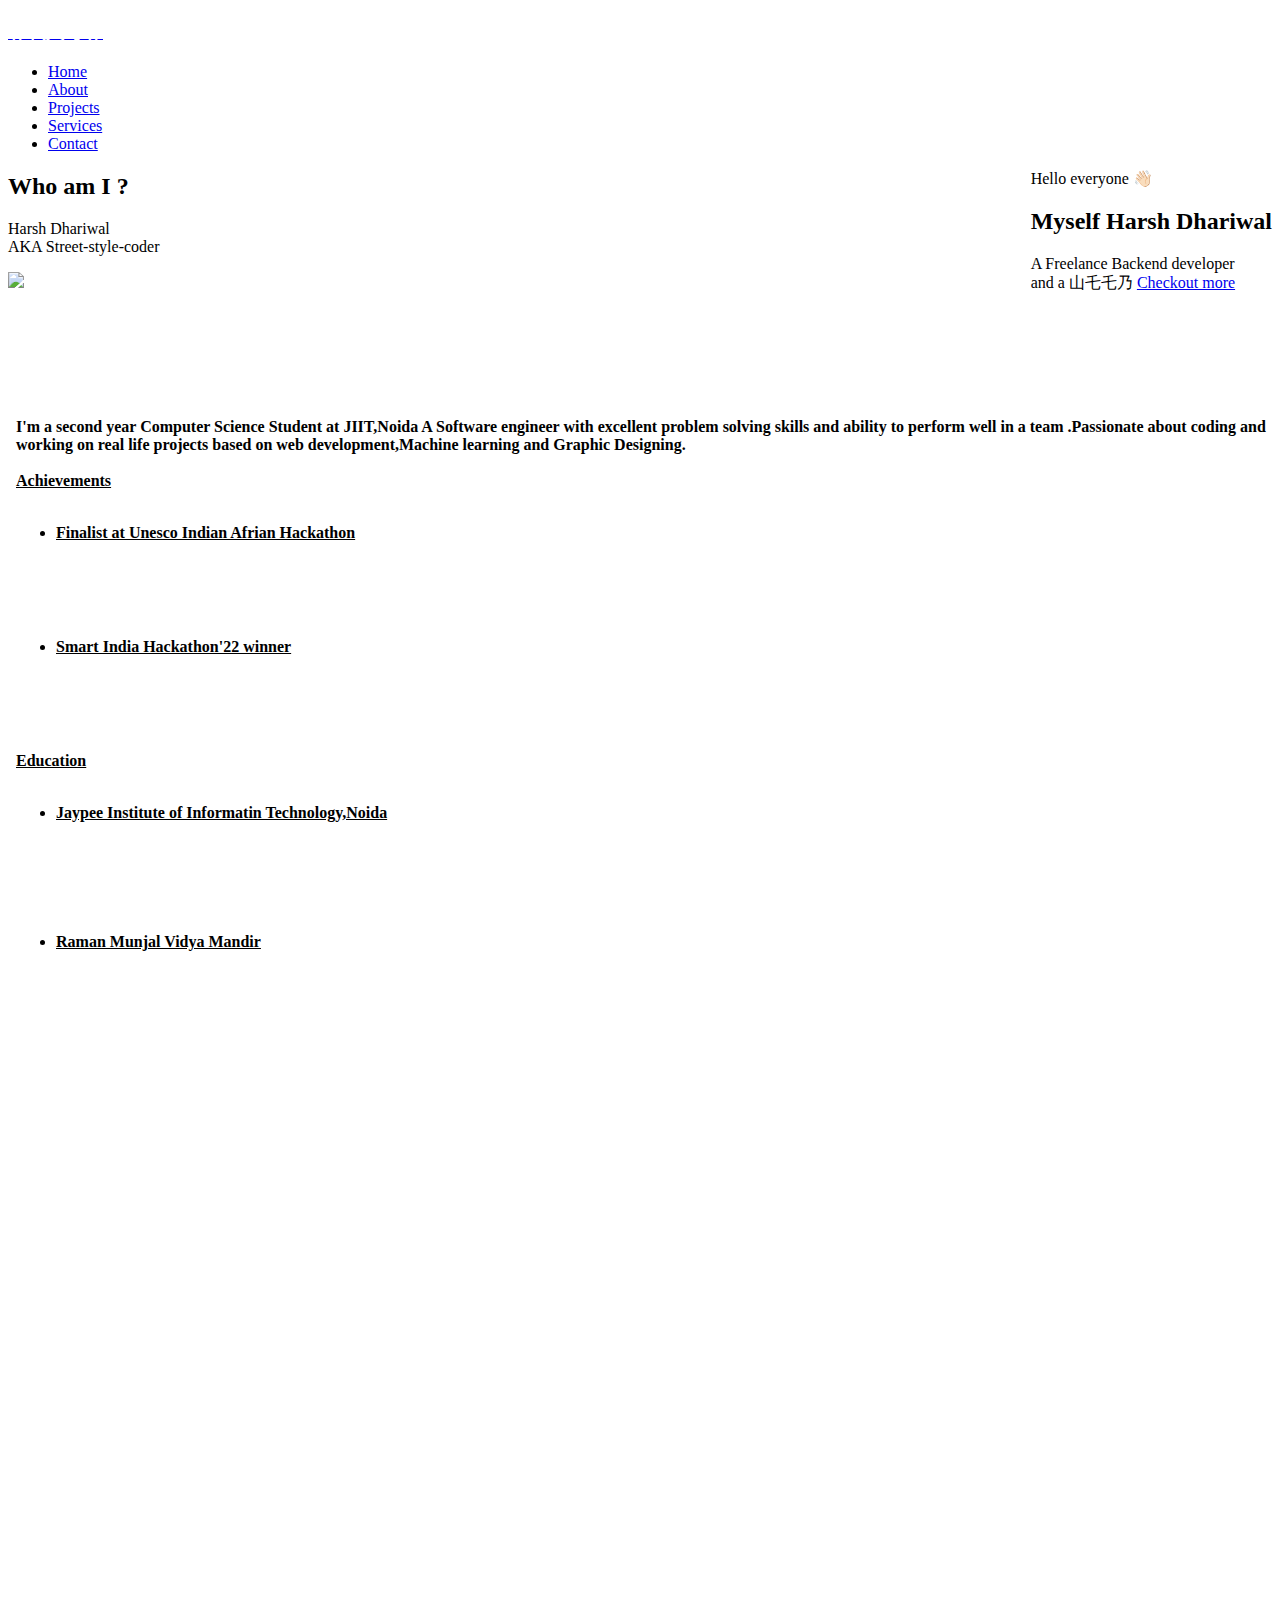
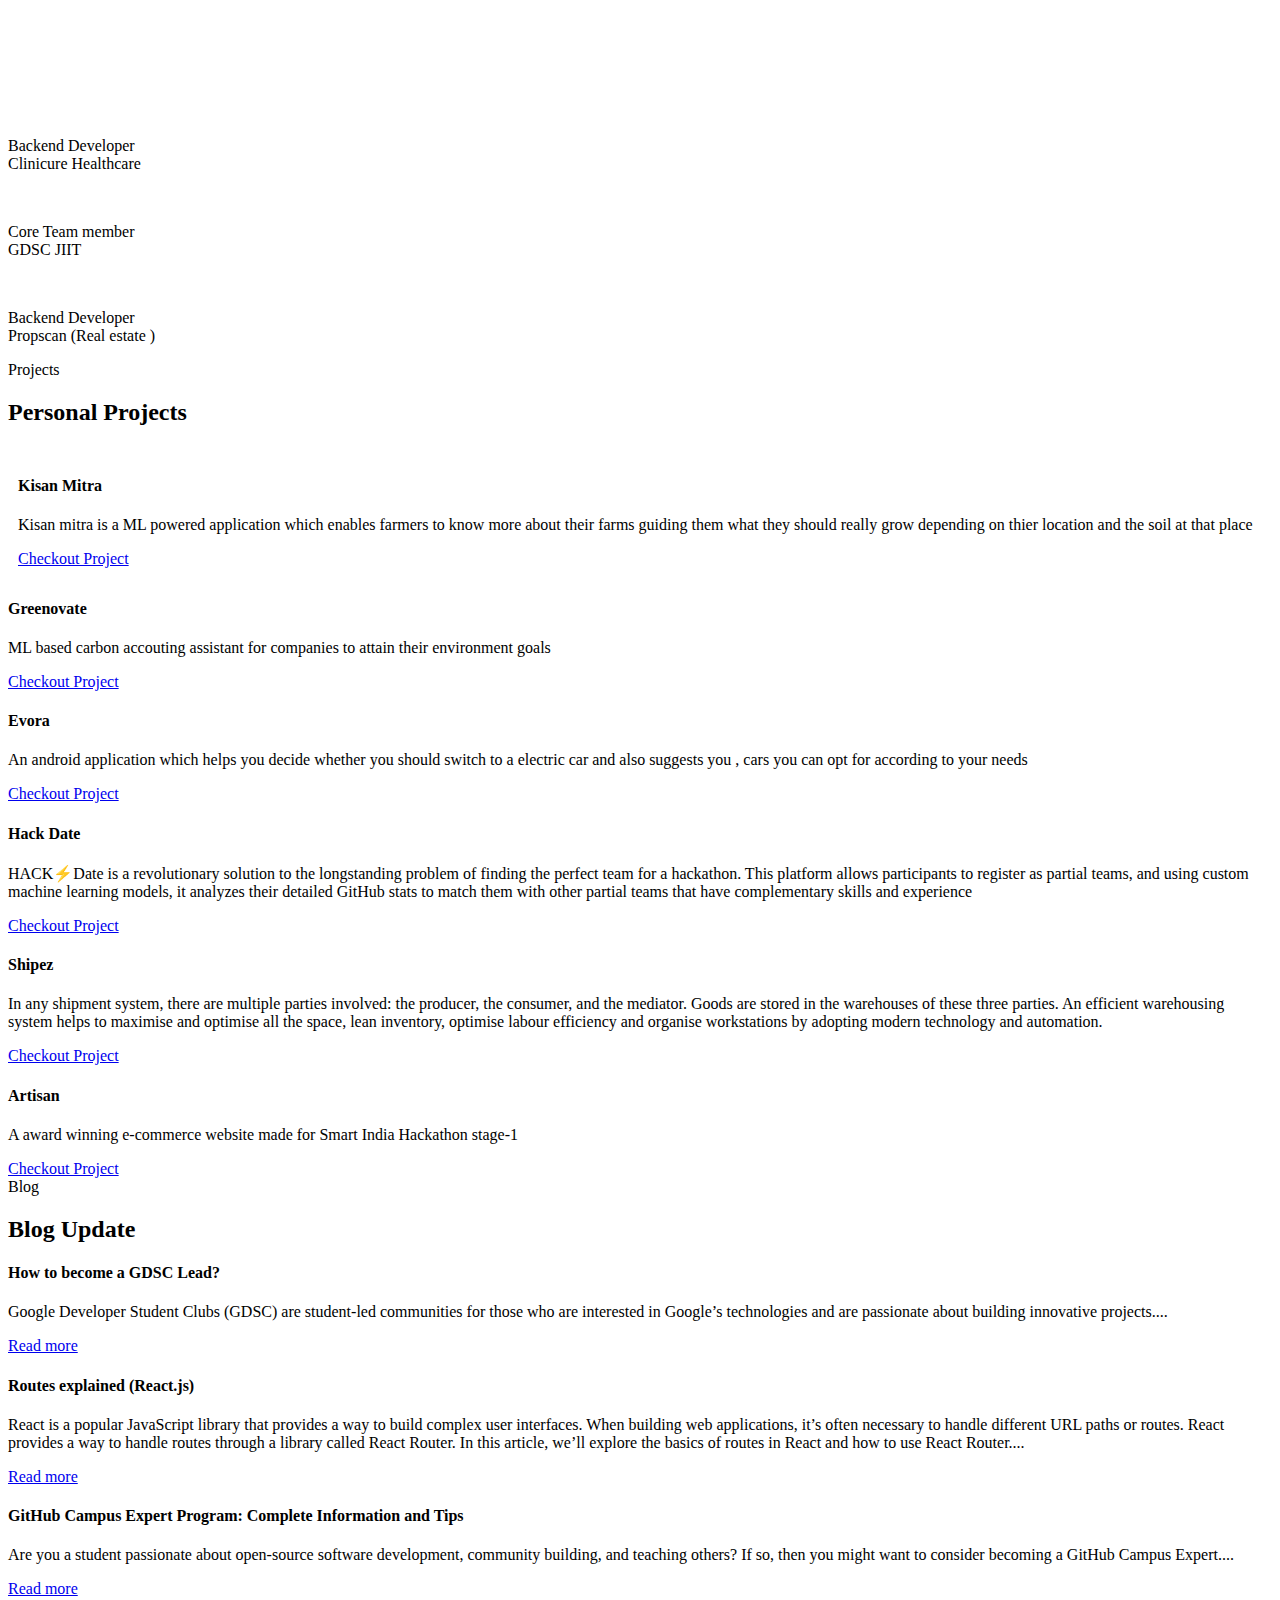
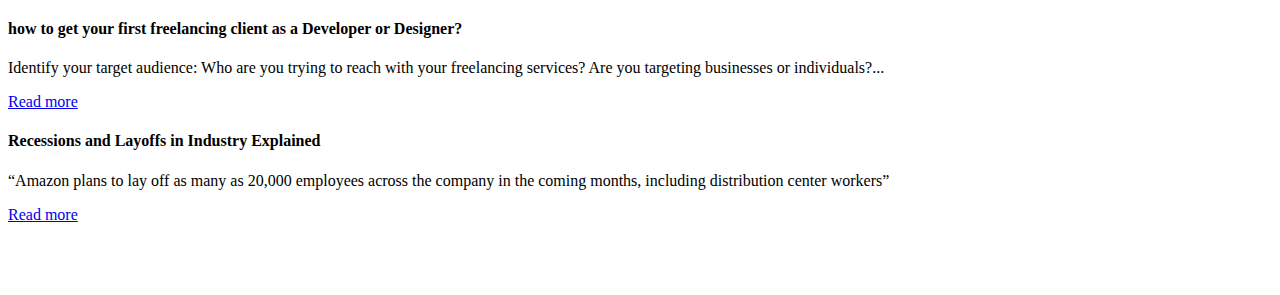
==== index.html @ ebcb8bb8 "slight change" ====
<!DOCTYPE html>
<html lang="zxx">

<head>
    <meta charset="UTF-8">
    <meta name="description" content="Harsh portfolio">
 
    <meta name="viewport" content="width=device-width, initial-scale=1.0">
    <meta http-equiv="X-UA-Compatible" content="ie=edge">
    <title>Portfolio by Harsh Dhariwal</title>

    <!-- Google Font -->
    <link href="https://fonts.googleapis.com/css2?family=Play:wght@400;700&display=swap" rel="stylesheet">
    <link href="https://fonts.googleapis.com/css2?family=Josefin+Sans:wght@300;400;500;600;700&display=swap"
        rel="stylesheet">

    <!-- Css Styles -->
    <link rel="stylesheet" href="css/bootstrap.min.css" type="text/css">
    <link rel="stylesheet" href="css/font-awesome.min.css" type="text/css">
    <link rel="stylesheet" href="css/elegant-icons.css" type="text/css">
    <link rel="stylesheet" href="css/owl.carousel.min.css" type="text/css">
    <link rel="stylesheet" href="css/magnific-popup.css" type="text/css">
    <link rel="stylesheet" href="css/slicknav.min.css" type="text/css">
    <link rel="stylesheet" href="css/style.css" type="text/css">
</head>

<body>
    <!-- Page Preloder -->
    <div id="preloder">
        <div class="loader"></div>
    </div>

    <!-- Header Section Begin -->
    <header class="header">
        <div class="container">
            <div class="row">
                <div class="col-lg-2" style="width: fit-content;">
                    <div class="header__logo">
                        <a href="./index.html">
                            <!-- <img src="https://i.ibb.co/ZfYs17d/logo.png"" alt=""> -->
                        <strong>  <h3 style="color:white;  width:fit-content;">卄卂尺丂卄</h3>  </strong>
                        </a>
                    </div>
                </div>
                <div class="col-lg-10">
                    <div class="header__nav__option">
                        <nav class="header__nav__menu mobile-menu">
                            <ul>
                                <li class="active"><a href="./index.html">Home</a></li>
                                <li><a href="#services">About</a></li>
                                <li><a href="#projects">Projects</a></li>
                                <li><a href="#skills">Services</a></li>
                                <li><a href="#socials">Contact</a></li>
                            </ul>
                        </nav>
                        
                    </div>
                </div>
            </div>
            <div id="mobile-menu-wrap"></div>
        </div>
    </header>
    <!-- Header End -->

    <!-- Hero Section Begin -->
    <section class="hero set-bg" data-setbg="https://images6.alphacoders.com/107/1070182.jpg" style="height: fit-content;">
        <div class="hero__slider owl-carousel"  >
            <div class="hero__item set-bg" style="float:right" >
                <div class="container" >
                    <div class="row">
                        <div class="col-lg-6">
                            <div class="hero__text">
                                <span>Hello everyone 👋🏻

                                </span>
                                <h2>Myself Harsh Dhariwal</h2>
                                <span>A Freelance Backend developer <br> and a 山乇乇乃</span>
                                <a href="#services" class="primary-btn">Checkout more</a>
                            </div>
                        </div>
                    </div>
                </div>
            </div>
            
        </div>
    </section>
    <!-- Hero Section End -->
    <section id="services" class="services spad" style="background-image: url('https://c4.wallpaperflare.com/wallpaper/142/751/831/landscape-anime-digital-art-fantasy-art-wallpaper-preview.jpg'); background-size: cover; background-repeat: no-repeat; height:fit-content;">
        <div class="container">
            <div class="row">
                <div class="col-lg-4">
                    <div class="services__title">
                        <div class="section-title">
                           
                            <h2>Who am I ?</h2>
                            <span>Harsh Dhariwal <br>AKA Street-style-coder</span>
                        </div>
                        <p>
                            <img src="https://i.ibb.co/7j0GN9n/unnamed-1.jpg" style="width: 80%; height: auto;">
                        </p>
                        
                    </div>
                </div>
                <div class="col-lg-8">
                    <div class="row">
                        <div class="col-lg-10 col-md-6 col-sm-6">
                            <div class="services__item" style="padding-top:5.5rem; padding-left:0.5rem; ">
                                <h4>I'm a second year Computer Science Student at JIIT,Noida

                                    A Software engineer with excellent problem solving skills and ability to perform well in a team 
                                    .Passionate about coding and working on real life projects 
                                    based on web development,Machine learning and Graphic Designing.
                                    <br><br>
                                    <u>Achievements</u>
                                    <br><br>
                                    <ul>
                                        <li><u>Finalist at Unesco Indian Afrian Hackathon </u><br><br>
                                     <h5 style="color:white">  For which only 220 Students were selected by Government of India for this Hackathon</h5> 
                                    </li><br>
                                        <li><u>Smart India Hackathon'22 winner</u></li><br>
                                        <h5 style="color:white">Winner at India's largest Hackathon organized by Govt of India</h5>
                                    </ul><br>
                                    <u>Education</u>
                                    <br><br>
                                    <ul>
                                   <li><strong><u>Jaypee Institute of Informatin Technology,Noida</u></strong>
                                    <br>
                                   <h5 style="color:white"> Bachleors of Technology in Computer Science <br> 2021-2025 <br>
                                Cgpa-7.6</h5>
                                </li> 
                                <br>
                               
                                <li>

                                    <strong><u>Raman Munjal Vidya Mandir</u></strong>
                                    <br>
                                    <h5 style="color:white">X-XII Standard <br>
                                    96.4%
                                    </h5>
                                    
                                    <br>
                                </li>

                                </ul>
                                    </h4>
                                
                        </div>
                        
                        
                    </div>
                </div>
            </div>
        </div>
    </section>

    <!-- Services Section Begin -->
    <section id="skills" class="services spad" style="background-image: url('https://c4.wallpaperflare.com/wallpaper/916/657/97/anime-your-name-hd-wallpaper-preview.jpg'); background-repeat: no-repeat; background-size: cover; color:white; height:fit-content;">
        <div class="container">
            <div class="row">
                <div class="col-lg-4">
                    <div class="services__title">
                        <div class="section-title">
                            <span>My skills</span>
                            <h2>Services offered</h2>
                        </div>
                        <p>Here are some services offered by me at freelance .</p>
                        
                    </div>
                </div>
                <div class="col-lg-8">
                    <div class="row">
                        <div class="col-lg-6 col-md-6 col-sm-6">
                            <div class="services__item">
                                <div class="services__item__icon">
                                    <img src="https://www.djangoproject.com/m/img/logos/django-logo-negative.png" alt="">
                                </div>
                                <h4>Backend development</h4>
                                <p>I can build backend of your website using Django or Node js</p>
                            </div>
                        </div>
                        <div class="col-lg-6 col-md-6 col-sm-6">
                            <div class="services__item">
                                <div class="services__item__icon">
                                    <img src="https://s.w.org/style/images/about/WordPress-logotype-wmark-white.png" alt="">
                                </div>
                                <h4>Wordpress development</h4>
                                <p>Get your business a wordpress blog website or a woocommerce/shopify store .</p>
                            </div>
                        </div>
                        <div class="col-lg-6 col-md-6 col-sm-6">
                            <div class="services__item">
                                <div class="services__item__icon">
                                    <img src="https://s3-alpha.figma.com/hub/file/3152337111/0e0f44e4-8de2-49c9-b8f0-406ece8fd1b6-cover.png" alt="">
                                </div>
                                <h4>UI/UX</h4>
                                <p>Get a eye catching UI designed for your brand </p>
                            </div>
                        </div>
                        <div class="col-lg-6 col-md-6 col-sm-6">
                            <div class="services__item">
                                <div class="services__item__icon">
                                    <img src="https://upload.wikimedia.org/wikipedia/commons/thumb/0/08/Canva_icon_2021.svg/2048px-Canva_icon_2021.svg.png" alt="">
                                </div>
                                <h4>Graphic designing</h4>
                                <p>Get your brand a logo or get audience engaging content and designs</p>
                            </div>
                        </div>
                    </div>
                </div>
            </div>
        </div>
    </section>
    <!-- Services Section End -->

 
    <!-- Work Section End -->

    <!-- Counter Section Begin -->
    <section class="counter" id="experience">
        <h1 style="color:white; float:top; padding:2px;">Experience</h1>
        <div class="container">
           
            <div class="counter__content">
              
                <div class="row">
                    <div class="col-lg-3 col-md-6 col-sm-6">
                       
                    </div>
                    <div class="col-lg-3 col-md-6 col-sm-6">
                        <div class="counter__item">
                            <div class="counter__item__text">
                                <img src="https://clinicurehealthcare.com/images/clinicure_healthcare_logo.png" alt="">
                               
                                <p>Backend Developer <br> Clinicure Healthcare</p>
                            </div>
                        </div>

                        
                    </div>
                    <div class="col-lg-3 col-md-6 col-sm-6">
                        <div class="counter__item second__item">
                            <div class="counter__item__text">
                                <img src="https://www.uos.ac.uk/sites/www.uos.ac.uk/files/gdsc.png" alt="">
                                <!-- <h2 class="counter_num">1068</h2> -->
                                <p>Core Team member <br> GDSC JIIT</p>
                            </div>
                        </div>


                        
                    </div>
                    <div class="col-lg-3 col-md-6 col-sm-6">
                        <!-- <div class="counter__item four__item">
                            <div class="counter__item__text">
                                <img src="img/icons/ci-4.png" alt="">
                                <h2 class="counter_num">230</h2>
                                <p>Compled Projects</p>
                            </div>
                        </div> -->
                        <div class="counter__item third__item">
                            <div class="counter__item__text">
                                <img src="https://i.ibb.co/txrCyPj/Screenshot-2023-05-07-180728.png" alt="" style="width: 9rem; height: auto; ">
                               
                                <p>Backend Developer <br> Propscan (Real estate )</p>
                            </div>
                        </div>
                    </div>
                </div>
            </div>
        </div>
    </section>
    <!-- Counter Section End -->

    <!-- Team Section Begin -->
    <section class="team spad set-bg" data-setbg="img/team-bg.jpg" id="projects">
        <div class="container">
            <div class="row">
                <div class="col-lg-12">
                    <div class="section-title team__title">
                        <span>Projects</span>
                        <h2>Personal Projects</h2>
                    </div>
                </div>
            </div>
            <div class="row">
                <div class="col-lg-3 col-md-6 col-sm-6 p-0" >
                    <div class="team__item "  style="background-image: url('https://user-images.githubusercontent.com/89967721/218291543-2dd6245c-d84c-4d23-929e-7ca83cd868da.png'); background-size: contain; background-repeat: no-repeat; padding: 10px;">
                        <div class="team__item__text">
                            <h4>Kisan Mitra</h4>
                            <p>Kisan mitra is a ML powered application which enables farmers to know more about their farms guiding them what they should really grow depending on thier location and the soil at that place</p>
                            <div class="team__item__social">
                                <a href="https://github.com/streetstylecoder/Kisan_Mitra" class="btn btn-success">Checkout Project</a>
                            </div>
                        </div>
                    </div>
                </div>
                <div class="col-lg-3 col-md-6 col-sm-6 p-0">
                    <div class="team__item team__item--second" style="background-image: url('https://i.ibb.co/BG2FzB5/Screenshot-2023-05-07-183526.png'); background-size: contain; background-repeat: no-repeat;">
                        <div class="team__item__text">
                            <h4>Greenovate</h4>
                            <p>ML based carbon accouting assistant for companies to attain their environment goals </p>
                            <div class="team__item__social">
                                <a href="  https://github.com/streetstylecoder/greenovate" class="btn btn-success">Checkout Project</a>
                              
                            </div>
                        </div>
                    </div>
                </div>
                <div class="col-lg-3 col-md-6 col-sm-6 p-0">
                    <div class="team__item team__item--third " style="background-image: url('https://cdn.dribbble.com/userupload/3108968/file/still-ae2168b79c15b786c0b64401ad64ffa3.png?resize=400x0'); background-size: contain; background-repeat: no-repeat;">
                        <div class="team__item__text">
                            <h4>Evora</h4>
                            <p>An android application which helps you decide whether you should switch to a electric car and also suggests you , cars you can opt for according to your needs</p>
                            <div class="team__item__social">
                                <a href="  https://github.com/streetstylecoder/evora" class="btn btn-success">Checkout Project</a>
                            </div>
                        </div>
                    </div>
                </div>
                <div class="col-lg-3 col-md-6 col-sm-6 p-0">
                    <div class="team__item team__item--third " style="background-image: url( 'https://user-images.githubusercontent.com/89967721/233848425-1d48fefc-7ff0-4d6b-bca2-1c8a0965c4da.png'); background-size: contain; background-repeat: no-repeat;">
                        <div class="team__item__text">
                            <h4>Hack Date</h4>
                            <p>HACK⚡️Date is a revolutionary solution to the longstanding problem of finding the perfect team for a hackathon. This platform allows participants to register as partial teams, and using custom machine learning models, it analyzes their detailed GitHub stats to match them with other partial teams that have complementary skills and experience</p>
                            <div class="team__item__social">
                                <a href="  https://github.com/streetstylecoder/hackdate" class="btn btn-success">Checkout Project</a>
                            </div>
                        </div>
                    </div>
                </div>
                <div class="col-lg-3 col-md-6 col-sm-6 p-0">
                   
                    <div class="team__item team__item--third " style="background-image: url( 'https://cdn.dribbble.com/users/13754/screenshots/6852034/shyplite-web-design-1.png?compress=1&resize=400x300'); background-size: contain; background-repeat: no-repeat;">
                        <div class="team__item__text">
                            <h4>Shipez</h4>
                            <p>In any shipment system, there are multiple parties involved: the producer, the consumer, and the mediator. Goods are stored in the warehouses of these three parties. An efficient warehousing system helps to maximise and optimise all the space, lean inventory, optimise labour efficiency and organise workstations by adopting modern technology and automation.</p>
                            <div class="team__item__social">
                                <a href=" https://github.com/streetstylecoder/shipez" class="btn btn-success">Checkout Project</a>
                            </div>
                        </div>
                    </div>
                </div>
                <div class="col-lg-3 col-md-6 col-sm-6 p-0">
                   
                    <div class="team__item team__item--third " style="background-image: url( 'https://i.ibb.co/RpHpPq9/Screenshot-2023-05-07-203402.png'); background-size: contain; background-repeat: no-repeat;">
                        <div class="team__item__text">
                            <h4>Artisan</h4>
                            <p>A award winning e-commerce website made for Smart India Hackathon stage-1</p>
                            <div class="team__item__social">
                                <a href="https://the-artisans.onrender.com/" class="btn btn-success">Checkout Project</a>
                            </div>
                        </div>
                    </div>
                </div>
               
            </div>
        </div>
    </section>
    <!-- Team Section End -->

    <!-- Latest Blog Section Begin -->
    <section class="latest spad" id="blogs">
        <div class="container">
            <div class="row">
                <div class="col-lg-12">
                    <div class="section-title center-title">
                        <span>Blog</span>
                        <h2>Blog Update</h2>
                    </div>
                </div>
            </div>
            <div class="row">
                <div class="latest__slider owl-carousel">
                    <div class="col-lg-4">
                        <div class="blog__item latest__item">
                            <h4>How to become a GDSC Lead?</h4>
                           
                            <p>Google Developer Student Clubs (GDSC) are student-led communities for those who are interested in Google’s technologies and are passionate about building innovative projects....</p>
                            <a href="https://medium.com/@harshdhariwal29/how-to-become-a-gdsc-lead-f558cff38cf8">Read more <span class="arrow_right"></span></a>
                        </div>
                    </div>
                    <div class="col-lg-4">
                        <div class="blog__item latest__item">
                            <h4>Routes explained (React.js)</h4>
                            
                            <p>React is a popular JavaScript library that provides a way to build complex user interfaces. When building web applications, it’s often necessary to handle different URL paths or routes. React provides a way to handle routes through a library called React Router. In this article, we’ll explore the basics of routes in React and how to use React Router....</p>
                            <a href="https://medium.com/@harshdhariwal29/routes-explained-react-js-9855fcce1cb1">Read more <span class="arrow_right"></span></a>
                        </div>
                    </div>
                    <div class="col-lg-4">
                        <div class="blog__item latest__item">
                            <h4>GitHub Campus Expert Program: Complete Information and Tips</h4>
                          
                            <p>Are you a student passionate about open-source software development, community building, and teaching others? If so, then you might want to consider becoming a GitHub Campus Expert....</p>
                            <a href="https://medium.com/@harshdhariwal29/github-campus-expert-program-complete-information-and-tips-8d08a62f1e82">Read more <span class="arrow_right"></span></a>
                        </div>
                    </div>
                    <div class="col-lg-4">
                        <div class="blog__item latest__item">
                            <h4>how to get your first freelancing client as a Developer or Designer?
                            </h4>
                           
                            <p>Identify your target audience: Who are you trying to reach with your freelancing services? Are you targeting businesses or individuals?...</p>
                            <a href="https://medium.com/@harshdhariwal29/how-to-get-your-first-freelancing-client-as-a-developer-or-designer-72ca4b83d5b0">Read more <span class="arrow_right"></span></a>
                        </div>
                    </div>
                    <div class="col-lg-4">
                        <div class="blog__item latest__item">
                            <h4>Recessions and Layoffs in Industry Explained</h4>
                            
                            <p>“Amazon plans to lay off as many as 20,000 employees across the company in the coming months, including distribution center workers”</p>
                            <a href="https://medium.com/@harshdhariwal29/how-to-get-your-first-freelancing-client-as-a-developer-or-designer-72ca4b83d5b0">Read more <span class="arrow_right"></span></a>
                        </div>
                    </div>
                    
                </div>
            </div>
        </div>
    </section>
    <!-- Latest Blog Section End -->

    <!-- Call To Action Section Begin -->
   
    <!-- Call To Action Section End -->

    <!-- Footer Section Begin -->
    <footer class="footer" id="socials">
        <div class="container">
            <div class="footer__top">
                <div class="row">
                    <div class="col-lg-6 col-md-6">
                        <div class="footer__top__logo">
                            <strong>  <h2 style="color:white;  width:fit-content;">卄卂尺丂卄</h2>  </strong>
                        </div>
                    </div>
                    <div class="col-lg-6 col-md-6">
                        <div class="footer__top__social">
                            <a href="https://github.com/streetstylecoder"><i class="fa fa-github"></i></a>
                            <a href="https://twitter.com/HarshDhariwal_"><i class="fa fa-twitter"></i></a>
                    
                            <a href="https://in.linkedin.com/in/harsh-dhariwal"><i class="fa fa-linkedin"></i></a>

                        </div>
                    </div>
                </div>
            </div>
           
        </div>
    </footer>
    <!-- Footer Section End -->

    <!-- Js Plugins -->
    <script src="js/jquery-3.3.1.min.js"></script>
    <script src="js/bootstrap.min.js"></script>
    <script src="js/jquery.magnific-popup.min.js"></script>
    <script src="js/mixitup.min.js"></script>
    <script src="js/masonry.pkgd.min.js"></script>
    <script src="js/jquery.slicknav.js"></script>
    <script src="js/owl.carousel.min.js"></script>
    <script src="js/main.js"></script>
</body>

</html>
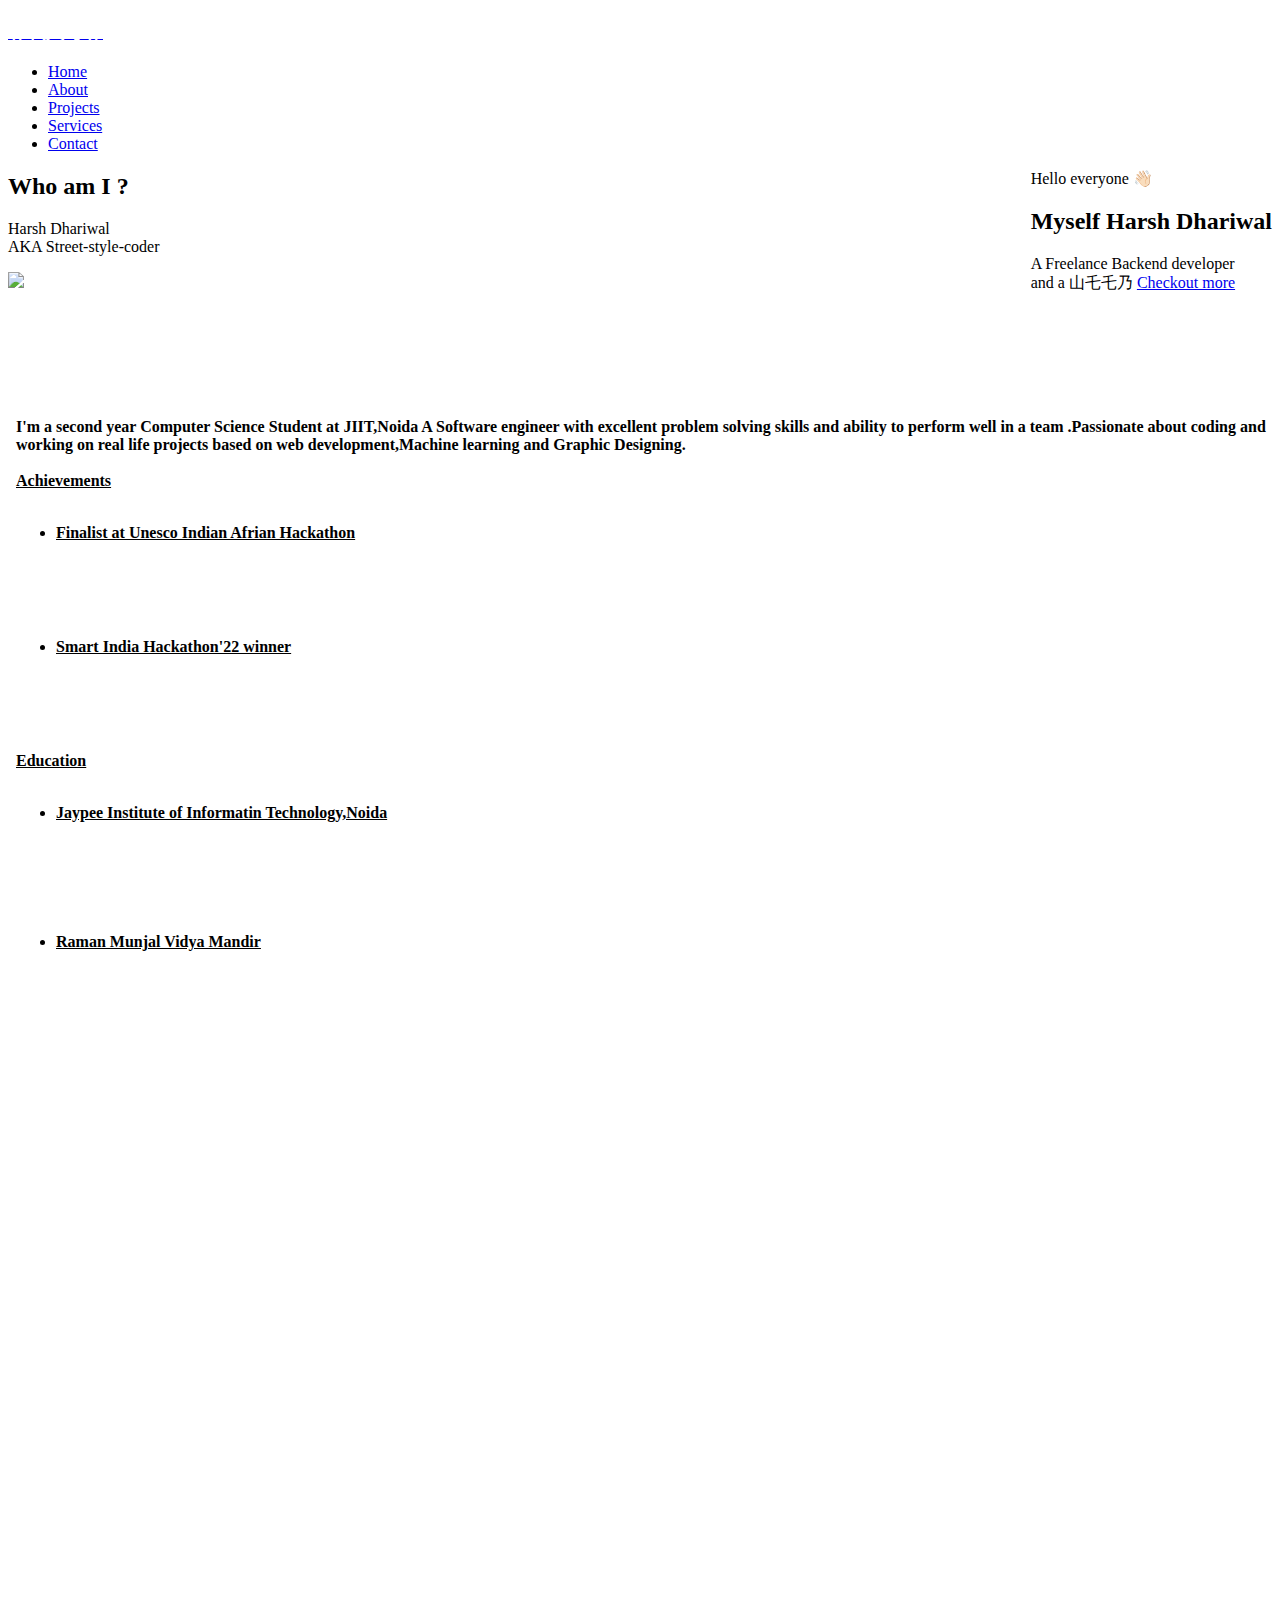
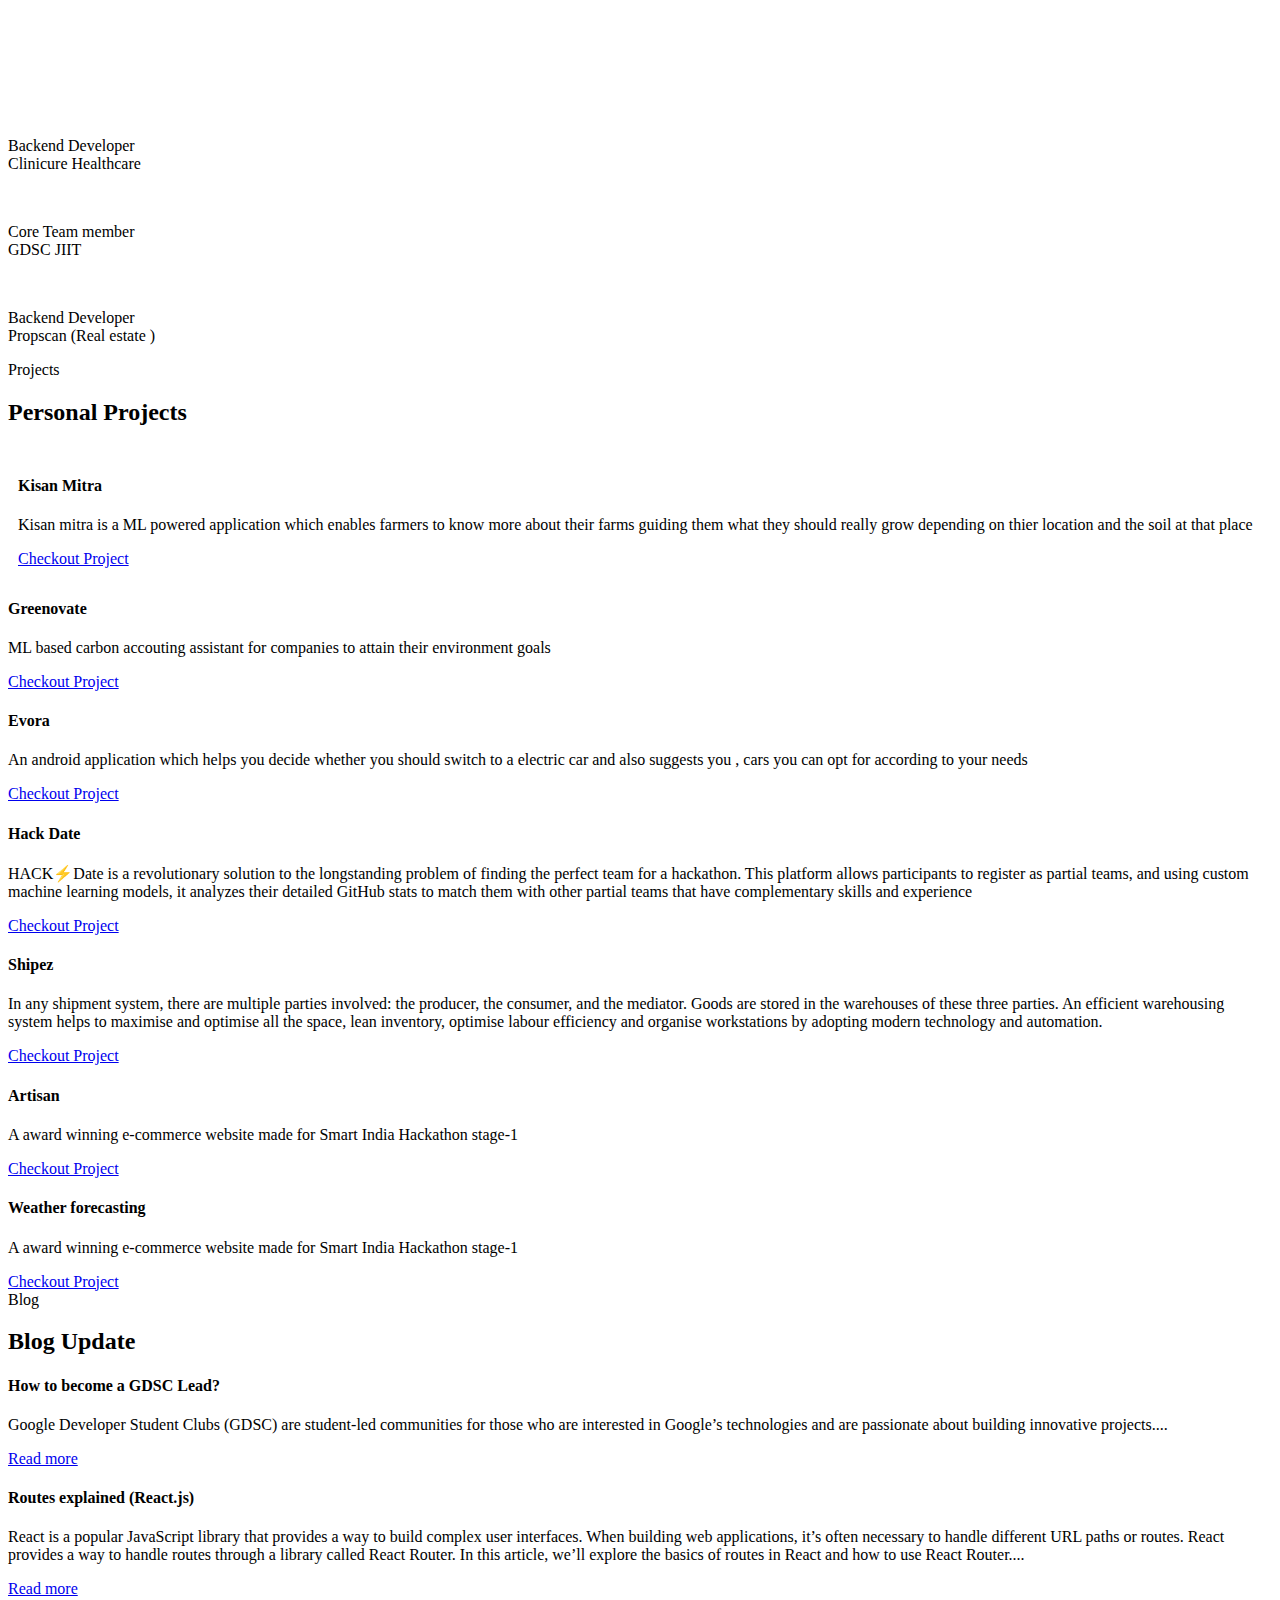
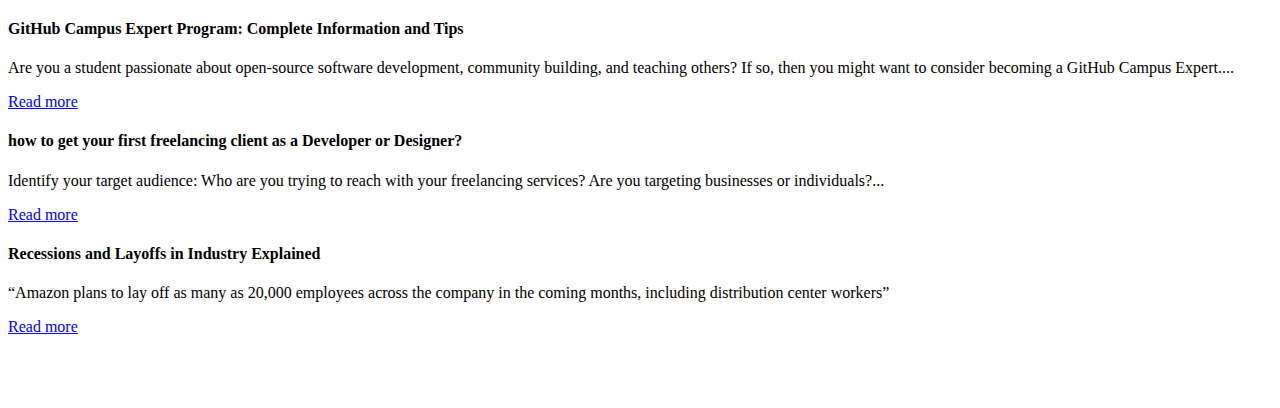
==== commit 92cb8cc3: "another project" ====
--- a/index.html
+++ b/index.html
@@ -352,6 +352,22 @@
                         </div>
                     </div>
                 </div>
+
+                <div class="col-lg-3 col-md-6 col-sm-6 p-0">
+                   
+                    <div class="team__item team__item--third " style="background-image: url( 'https://ucarecdn.com/6320962b-d4bf-4cfc-a66c-7972492f77c0/'); background-size: contain; background-repeat: no-repeat;">
+                        <div class="team__item__text">
+                            <h4>Weather forecasting</h4>
+                            <p>A award winning e-commerce website made for Smart India Hackathon stage-1</p>
+                            <div class="team__item__social">
+                                <a href="https://sheltered-reaches-68675.herokuapp.com/" class="btn btn-success">Checkout Project</a>
+                            </div>
+                        </div>
+                    </div>
+                </div>
+
+
+                
                
             </div>
         </div>
